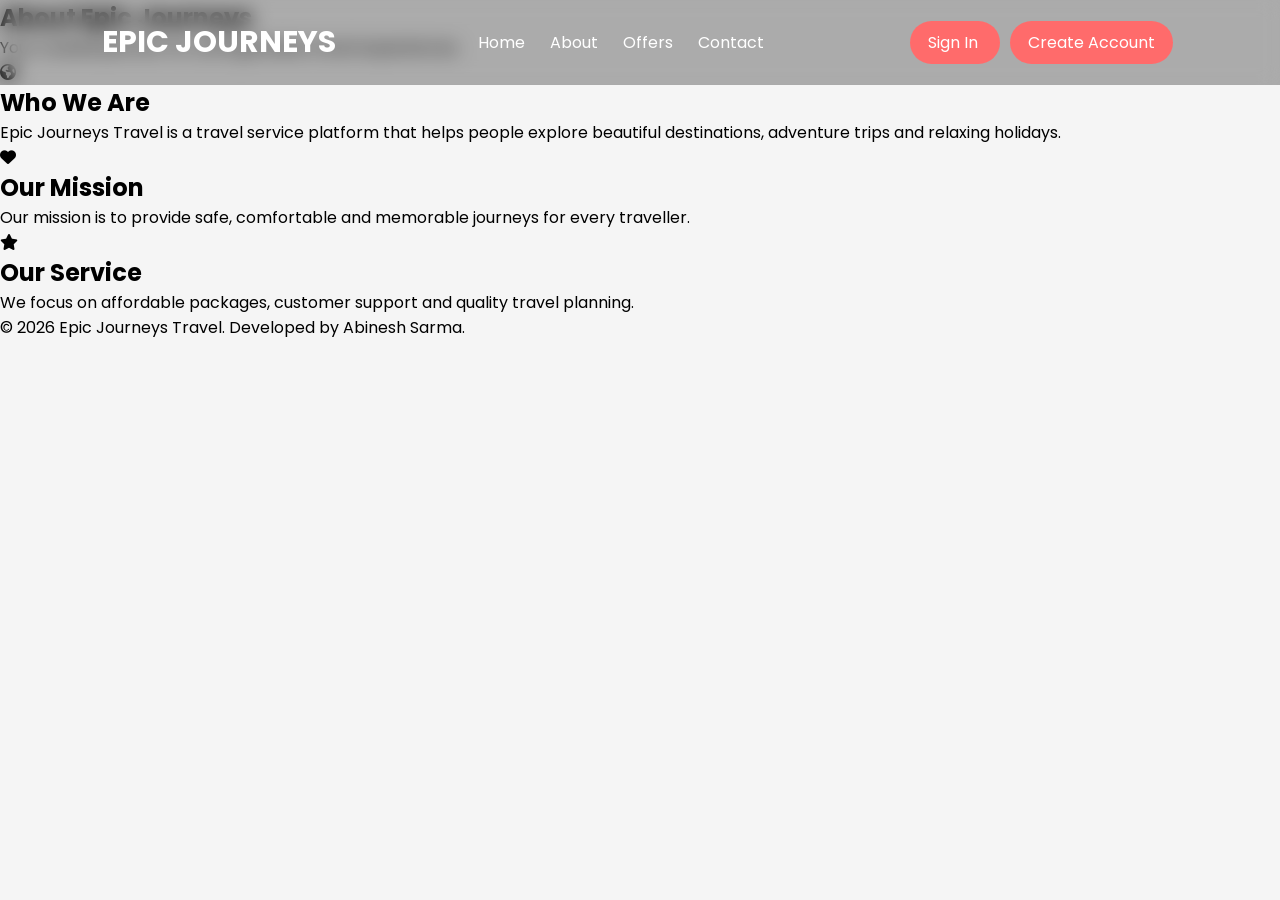
==== about.html @ 9c78f05d "Create about.html" ====
<!DOCTYPE html>
<html lang="en">

<head>

<meta charset="UTF-8">
<meta name="viewport" content="width=device-width, initial-scale=1.0">

<title>About Us | Epic Journeys</title>

<link rel="stylesheet" href="style.css">

<link rel="stylesheet"
href="https://cdnjs.cloudflare.com/ajax/libs/font-awesome/6.6.0/css/all.min.css">

</head>


<body>


<nav>

<div class="logo">
EPIC JOURNEYS
</div>


<div class="menu">

<a href="index.html">Home</a>

<a href="about.html">About</a>

<a href="offers.html">Offers</a>

<a href="contact.html">Contact</a>

</div>


<div class="account-buttons">

<a href="signin.html">
Sign In
</a>

<a href="signup.html">
Create Account
</a>

</div>


</nav>





<section class="page-banner">


<h1>
About Epic Journeys
</h1>


<p>
Your trusted partner for unforgettable travel experiences.
</p>


</section>







<section class="about-content">


<div class="about-box">


<i class="fa-solid fa-earth-americas"></i>


<h2>
Who We Are
</h2>


<p>

Epic Journeys Travel is a travel service platform
that helps people explore beautiful destinations,
adventure trips and relaxing holidays.

</p>


</div>





<div class="about-box">


<i class="fa-solid fa-heart"></i>


<h2>
Our Mission
</h2>


<p>

Our mission is to provide safe, comfortable and
memorable journeys for every traveller.

</p>


</div>





<div class="about-box">


<i class="fa-solid fa-star"></i>


<h2>
Our Service
</h2>


<p>

We focus on affordable packages, customer support
and quality travel planning.

</p>


</div>



</section>






<footer>

<p>

© 2026 Epic Journeys Travel.
Developed by Abinesh Sarma.

</p>

</footer>


</body>

</html>
---- style.css ----
@import url('https://fonts.googleapis.com/css2?family=Poppins:wght@300;400;600;700&display=swap');


*{
    margin:0;
    padding:0;
    box-sizing:border-box;
    font-family:'Poppins',sans-serif;
}


body{
    background:#f5f5f5;
}



/* HOME BACKGROUND */

header{

    min-height:100vh;

    background:
    linear-gradient(
    rgba(0,0,0,.55),
    rgba(0,0,0,.55)
    ),
    url("one.jpg");

    background-size:cover;
    background-position:center;

    animation:bgMove 12s infinite alternate;

}



@keyframes bgMove{

    from{
        background-position:left center;
    }

    to{
        background-position:right center;
    }

}




/* NAVBAR */

nav{

    display:flex;

    justify-content:space-between;

    align-items:center;

    padding:20px 8%;

    position:fixed;

    width:100%;

    background:rgba(0,0,0,.3);

    backdrop-filter:blur(10px);

    z-index:1000;

}



.logo{

    color:white;

    font-size:30px;

    font-weight:700;

    animation:slideLeft 1s;

}



.menu{

    display:flex;

    gap:25px;

}



.menu a{

    color:white;

    text-decoration:none;

    transition:.4s;

}



.menu a:hover{

    color:#ff6b6b;

    transform:scale(1.1);

}




.account-buttons a{

    background:#ff6b6b;

    color:white;

    padding:10px 18px;

    margin:5px;

    text-decoration:none;

    border-radius:30px;

    transition:.4s;

}



.account-buttons a:hover{

    transform:scale(1.1);

    background:crimson;

}




/* HERO ANIMATION */


.hero{

    min-height:100vh;

    display:flex;

    justify-content:center;

    align-items:center;

    flex-direction:column;

    text-align:center;

    color:white;

    animation:fadeUp 1.5s;

}



.hero h1{

    font-size:60px;

    animation:zoom 1.5s;

}



.hero span{

    letter-spacing:5px;

}



.hero a{

    margin-top:30px;

    padding:15px 35px;

    background:#ff6b6b;

    color:white;

    text-decoration:none;

    border-radius:30px;

    transition:.4s;

}



.hero a:hover{

    transform:scale(1.15);

}






/* CARDS */


.card{

    transition:.5s;

}



.card:hover{

    transform:translateY(-15px) scale(1.03);

    box-shadow:0 15px 30px #aaa;

}




.card img{

    transition:.5s;

}



.card:hover img{

    transform:scale(1.1);

}






/* BUTTON */


button{

    transition:.4s;

}


button:hover{

    transform:scale(1.05);

}






/* LOGIN SIGNUP GLASS DESIGN */


.auth-page,
.form-page{

    min-height:100vh;

    display:flex;

    justify-content:center;

    align-items:center;

    background:

    linear-gradient(
    rgba(0,0,0,.5),
    rgba(0,0,0,.5)
    ),

    url("one.jpg");

    background-size:cover;

}



.auth-box,
.form-box{

    width:90%;

    max-width:420px;

    padding:40px;

    background:rgba(255,255,255,.15);

    backdrop-filter:blur(15px);

    border-radius:20px;

    color:white;

    animation:zoom 1s;

}



.auth-box input,
.form-box input,
.form-box textarea,
.form-box select{

    width:100%;

    padding:15px;

    margin:10px 0;

    border:none;

    border-radius:30px;

}




.auth-box button,
.form-box button{

    width:100%;

    padding:15px;

    border:none;

    border-radius:30px;

    background:#ff6b6b;

    color:white;

    cursor:pointer;

}





/* ANIMATION */


@keyframes fadeUp{

from{

opacity:0;

transform:translateY(50px);

}

to{

opacity:1;

transform:translateY(0);

}

}




@keyframes zoom{

from{

opacity:0;

transform:scale(.7);

}


to{

opacity:1;

transform:scale(1);

}

}




@keyframes slideLeft{

from{

transform:translateX(-100px);

opacity:0;

}


to{

transform:translateX(0);

opacity:1;

}

}





/* MOBILE */


@media(max-width:768px){


.hero h1{

font-size:35px;

}


.menu{

display:none;

}


.account-buttons{

display:none;

}


.logo{

font-size:22px;

}


}
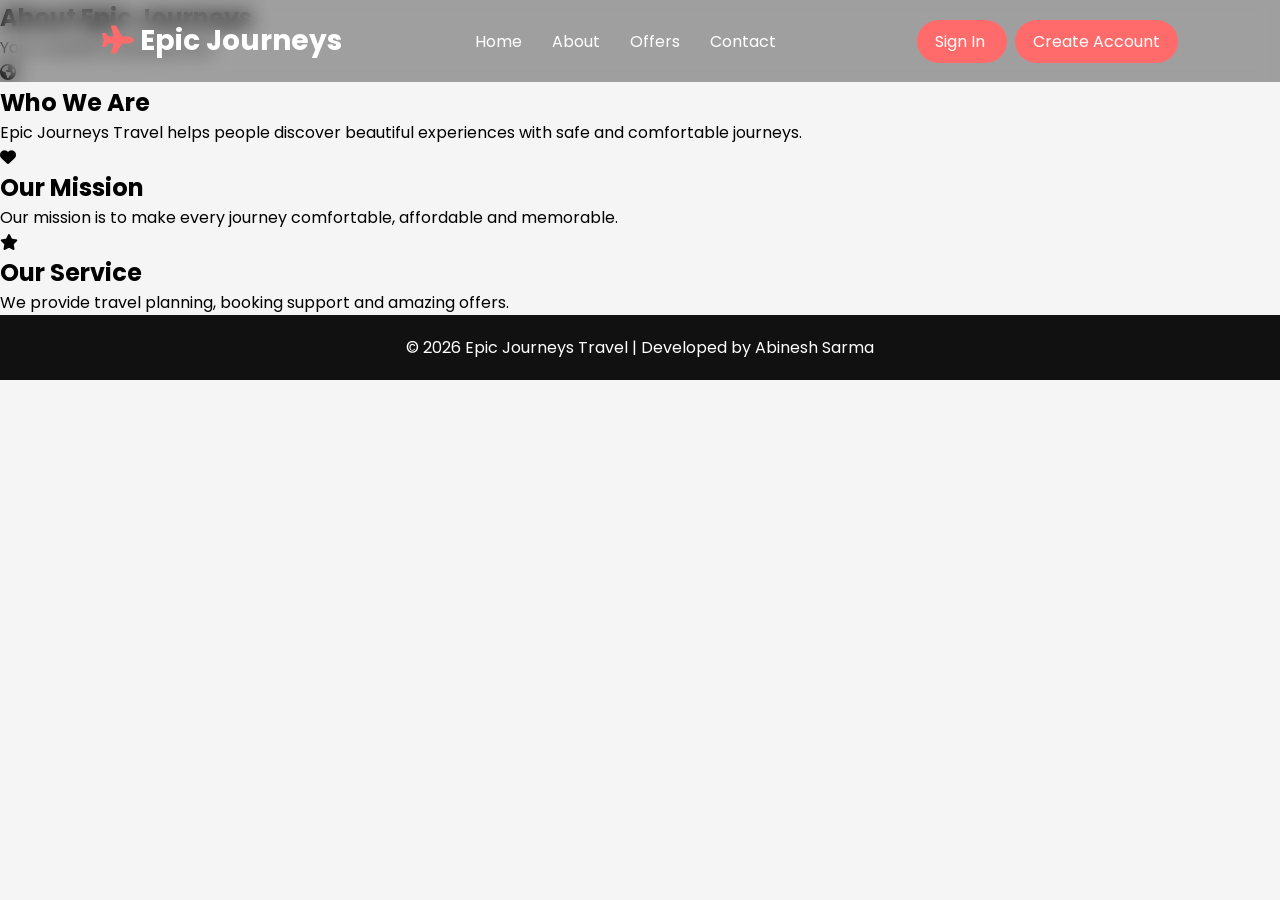
==== commit dbbc213b: "Update about.html" ====
--- a/about.html
+++ b/about.html
@@ -6,7 +6,7 @@
 <meta charset="UTF-8">
 <meta name="viewport" content="width=device-width, initial-scale=1.0">
 
-<title>About Us | Epic Journeys</title>
+<title>About Us - Epic Journeys</title>
 
 <link rel="stylesheet" href="style.css">
 
@@ -19,14 +19,20 @@
 <body>
 
 
-<nav>
+
+<nav class="navbar">
+
 
 <div class="logo">
-EPIC JOURNEYS
-</div>
-
-
-<div class="menu">
+
+<i class="fa-solid fa-plane"></i>
+Epic Journeys
+
+</div>
+
+
+
+<div class="nav-links">
 
 <a href="index.html">Home</a>
 
@@ -39,20 +45,26 @@
 </div>
 
 
-<div class="account-buttons">
+
+<div class="nav-buttons">
 
 <a href="signin.html">
 Sign In
 </a>
 
+
 <a href="signup.html">
 Create Account
 </a>
 
+
 </div>
 
 
 </nav>
+
+
+
 
 
 
@@ -67,7 +79,7 @@
 
 
 <p>
-Your trusted partner for unforgettable travel experiences.
+Your trusted travel partner
 </p>
 
 
@@ -79,10 +91,11 @@
 
 
 
-<section class="about-content">
-
-
-<div class="about-box">
+
+<section class="about-section">
+
+
+<div class="about-card">
 
 
 <i class="fa-solid fa-earth-americas"></i>
@@ -95,20 +108,21 @@
 
 <p>
 
-Epic Journeys Travel is a travel service platform
-that helps people explore beautiful destinations,
-adventure trips and relaxing holidays.
-
-</p>
-
-
-</div>
-
-
-
-
-
-<div class="about-box">
+Epic Journeys Travel helps people
+discover beautiful experiences with
+safe and comfortable journeys.
+
+</p>
+
+
+</div>
+
+
+
+
+
+
+<div class="about-card">
 
 
 <i class="fa-solid fa-heart"></i>
@@ -121,19 +135,21 @@
 
 <p>
 
-Our mission is to provide safe, comfortable and
-memorable journeys for every traveller.
-
-</p>
-
-
-</div>
-
-
-
-
-
-<div class="about-box">
+Our mission is to make every journey
+comfortable, affordable and memorable.
+
+</p>
+
+
+</div>
+
+
+
+
+
+
+
+<div class="about-card">
 
 
 <i class="fa-solid fa-star"></i>
@@ -146,8 +162,8 @@
 
 <p>
 
-We focus on affordable packages, customer support
-and quality travel planning.
+We provide travel planning,
+booking support and amazing offers.
 
 </p>
 
@@ -163,18 +179,22 @@
 
 
 
+
+
 <footer>
 
 <p>
 
-© 2026 Epic Journeys Travel.
-Developed by Abinesh Sarma.
+© 2026 Epic Journeys Travel |
+Developed by Abinesh Sarma
 
 </p>
 
 </footer>
 
 
+
+
 </body>
 
 </html>
--- a/style.css
+++ b/style.css
@@ -9,15 +9,21 @@
 }
 
 
+html{
+    scroll-behavior:smooth;
+}
+
+
 body{
     background:#f5f5f5;
 }
 
 
 
-/* HOME BACKGROUND */
-
-header{
+/* ================= HOME HEADER ================= */
+
+
+.home-header{
 
     min-height:100vh;
 
@@ -29,6 +35,7 @@
     url("one.jpg");
 
     background-size:cover;
+
     background-position:center;
 
     animation:bgMove 12s infinite alternate;
@@ -39,22 +46,28 @@
 
 @keyframes bgMove{
 
-    from{
-        background-position:left center;
-    }
-
-    to{
-        background-position:right center;
-    }
-
-}
-
-
-
-
-/* NAVBAR */
-
-nav{
+from{
+background-position:left center;
+}
+
+to{
+background-position:right center;
+}
+
+}
+
+
+
+
+
+/* ================= NAVBAR ================= */
+
+
+.navbar{
+
+    width:100%;
+
+    padding:20px 8%;
 
     display:flex;
 
@@ -62,18 +75,16 @@
 
     align-items:center;
 
-    padding:20px 8%;
-
     position:fixed;
 
-    width:100%;
-
-    background:rgba(0,0,0,.3);
+    top:0;
+
+    z-index:1000;
+
+    background:rgba(0,0,0,.35);
 
     backdrop-filter:blur(10px);
 
-    z-index:1000;
-
 }
 
 
@@ -82,418 +93,431 @@
 
     color:white;
 
-    font-size:30px;
+    font-size:28px;
 
     font-weight:700;
 
-    animation:slideLeft 1s;
-
-}
-
-
-
-.menu{
+}
+
+
+
+.logo i{
+
+    color:#ff6b6b;
+
+}
+
+
+
+.nav-links{
 
     display:flex;
 
-    gap:25px;
-
-}
-
-
-
-.menu a{
+    gap:30px;
+
+}
+
+
+
+.nav-links a{
 
     color:white;
 
     text-decoration:none;
 
+    transition:.3s;
+
+}
+
+
+
+.nav-links a:hover{
+
+    color:#ff6b6b;
+
+}
+
+
+
+
+
+.nav-buttons a{
+
+    color:white;
+
+    text-decoration:none;
+
+    background:#ff6b6b;
+
+    padding:10px 18px;
+
+    border-radius:30px;
+
+    margin-left:8px;
+
     transition:.4s;
 
 }
 
 
 
-.menu a:hover{
+.nav-buttons a:hover{
+
+    background:crimson;
+
+    transform:scale(1.1);
+
+}
+
+
+
+
+
+
+
+/* ================= HERO ================= */
+
+
+
+.hero{
+
+    min-height:100vh;
+
+    display:flex;
+
+    justify-content:center;
+
+    align-items:center;
+
+    text-align:center;
+
+    color:white;
+
+    padding:20px;
+
+}
+
+
+
+.hero-content{
+
+    animation:fadeUp 1.5s;
+
+}
+
+
+
+.hero h4{
+
+    letter-spacing:5px;
+
+}
+
+
+
+.hero h1{
+
+    font-size:65px;
+
+    line-height:1.2;
+
+    margin:20px 0;
+
+}
+
+
+
+.hero p{
+
+    font-size:18px;
+
+    max-width:650px;
+
+}
+
+
+
+.hero-buttons{
+
+    margin-top:35px;
+
+}
+
+
+
+.hero-buttons a{
+
+    display:inline-block;
+
+    padding:14px 35px;
+
+    margin:10px;
+
+    background:#ff6b6b;
+
+    color:white;
+
+    border-radius:30px;
+
+    text-decoration:none;
+
+    transition:.4s;
+
+}
+
+
+
+.hero-buttons a:hover{
+
+    transform:translateY(-8px);
+
+    background:crimson;
+
+}
+
+
+
+
+
+
+
+
+/* ================= SERVICES ================= */
+
+
+.services{
+
+    padding:80px 8%;
+
+    text-align:center;
+
+}
+
+
+
+.services h2{
+
+    font-size:40px;
+
+    margin-bottom:40px;
+
+}
+
+
+
+.service-container{
+
+    display:grid;
+
+    grid-template-columns:
+    repeat(auto-fit,minmax(250px,1fr));
+
+    gap:30px;
+
+}
+
+
+
+.service-card{
+
+    background:white;
+
+    padding:35px;
+
+    border-radius:20px;
+
+    box-shadow:0 10px 25px #ddd;
+
+    transition:.5s;
+
+}
+
+
+
+.service-card:hover{
+
+    transform:translateY(-15px);
+
+}
+
+
+
+.service-card i{
+
+    font-size:45px;
 
     color:#ff6b6b;
 
-    transform:scale(1.1);
-
-}
-
-
-
-
-.account-buttons a{
+    margin-bottom:15px;
+
+}
+
+
+
+
+
+
+
+/* ================= BANNERS ================= */
+
+
+.offer-banner,
+.booking-banner{
+
+    margin:50px 8%;
+
+    padding:60px 20px;
+
+    text-align:center;
+
+    color:white;
+
+    border-radius:20px;
+
+    background:
+
+    linear-gradient(
+    rgba(0,0,0,.55),
+    rgba(0,0,0,.55)
+    ),
+
+    url("one.jpg");
+
+    background-size:cover;
+
+}
+
+
+
+.offer-banner a,
+.booking-banner a{
+
+    display:inline-block;
+
+    margin-top:20px;
+
+    padding:12px 30px;
 
     background:#ff6b6b;
 
     color:white;
 
-    padding:10px 18px;
-
-    margin:5px;
-
     text-decoration:none;
 
     border-radius:30px;
 
-    transition:.4s;
-
-}
-
-
-
-.account-buttons a:hover{
-
-    transform:scale(1.1);
-
-    background:crimson;
-
-}
-
-
-
-
-/* HERO ANIMATION */
-
-
-.hero{
-
-    min-height:100vh;
-
-    display:flex;
-
-    justify-content:center;
-
-    align-items:center;
-
-    flex-direction:column;
+}
+
+
+
+
+
+/* ================= FOOTER ================= */
+
+
+footer{
+
+    background:#111;
+
+    color:white;
 
     text-align:center;
 
-    color:white;
-
-    animation:fadeUp 1.5s;
-
-}
-
+    padding:20px;
+
+}
+
+
+
+
+
+
+/* ================= ANIMATION ================= */
+
+
+@keyframes fadeUp{
+
+from{
+
+opacity:0;
+
+transform:translateY(50px);
+
+}
+
+
+to{
+
+opacity:1;
+
+transform:translateY(0);
+
+}
+
+}
+
+
+
+
+
+
+
+/* ================= MOBILE ================= */
+
+
+@media(max-width:768px){
+
+
+.navbar{
+
+    padding:15px;
+
+}
+
+
+.nav-links{
+
+    display:none;
+
+}
+
+
+.logo{
+
+    font-size:20px;
+
+}
+
+
+.nav-buttons a{
+
+    padding:8px;
+
+    font-size:12px;
+
+}
 
 
 .hero h1{
 
-    font-size:60px;
-
-    animation:zoom 1.5s;
-
-}
-
-
-
-.hero span{
-
-    letter-spacing:5px;
-
-}
-
-
-
-.hero a{
-
-    margin-top:30px;
-
-    padding:15px 35px;
-
-    background:#ff6b6b;
-
-    color:white;
-
-    text-decoration:none;
-
-    border-radius:30px;
-
-    transition:.4s;
-
-}
-
-
-
-.hero a:hover{
-
-    transform:scale(1.15);
-
-}
-
-
-
-
-
-
-/* CARDS */
-
-
-.card{
-
-    transition:.5s;
-
-}
-
-
-
-.card:hover{
-
-    transform:translateY(-15px) scale(1.03);
-
-    box-shadow:0 15px 30px #aaa;
-
-}
-
-
-
-
-.card img{
-
-    transition:.5s;
-
-}
-
-
-
-.card:hover img{
-
-    transform:scale(1.1);
-
-}
-
-
-
-
-
-
-/* BUTTON */
-
-
-button{
-
-    transition:.4s;
-
-}
-
-
-button:hover{
-
-    transform:scale(1.05);
-
-}
-
-
-
-
-
-
-/* LOGIN SIGNUP GLASS DESIGN */
-
-
-.auth-page,
-.form-page{
-
-    min-height:100vh;
-
-    display:flex;
-
-    justify-content:center;
-
-    align-items:center;
-
-    background:
-
-    linear-gradient(
-    rgba(0,0,0,.5),
-    rgba(0,0,0,.5)
-    ),
-
-    url("one.jpg");
-
-    background-size:cover;
-
-}
-
-
-
-.auth-box,
-.form-box{
-
-    width:90%;
-
-    max-width:420px;
-
-    padding:40px;
-
-    background:rgba(255,255,255,.15);
-
-    backdrop-filter:blur(15px);
-
-    border-radius:20px;
-
-    color:white;
-
-    animation:zoom 1s;
-
-}
-
-
-
-.auth-box input,
-.form-box input,
-.form-box textarea,
-.form-box select{
-
-    width:100%;
-
-    padding:15px;
-
-    margin:10px 0;
-
-    border:none;
-
-    border-radius:30px;
-
-}
-
-
-
-
-.auth-box button,
-.form-box button{
-
-    width:100%;
-
-    padding:15px;
-
-    border:none;
-
-    border-radius:30px;
-
-    background:#ff6b6b;
-
-    color:white;
-
-    cursor:pointer;
-
-}
-
-
-
-
-
-/* ANIMATION */
-
-
-@keyframes fadeUp{
-
-from{
-
-opacity:0;
-
-transform:translateY(50px);
-
-}
-
-to{
-
-opacity:1;
-
-transform:translateY(0);
-
-}
-
-}
-
-
-
-
-@keyframes zoom{
-
-from{
-
-opacity:0;
-
-transform:scale(.7);
-
-}
-
-
-to{
-
-opacity:1;
-
-transform:scale(1);
-
-}
-
-}
-
-
-
-
-@keyframes slideLeft{
-
-from{
-
-transform:translateX(-100px);
-
-opacity:0;
-
-}
-
-
-to{
-
-transform:translateX(0);
-
-opacity:1;
-
-}
-
-}
-
-
-
-
-
-/* MOBILE */
-
-
-@media(max-width:768px){
-
-
-.hero h1{
-
-font-size:35px;
-
-}
-
-
-.menu{
-
-display:none;
-
-}
-
-
-.account-buttons{
-
-display:none;
-
-}
-
-
-.logo{
-
-font-size:22px;
-
-}
-
-
-}
+    font-size:35px;
+
+}
+
+
+.hero h4{
+
+    font-size:12px;
+
+}
+
+
+.offer-banner,
+.booking-banner{
+
+    margin:20px;
+
+}
+
+
+}
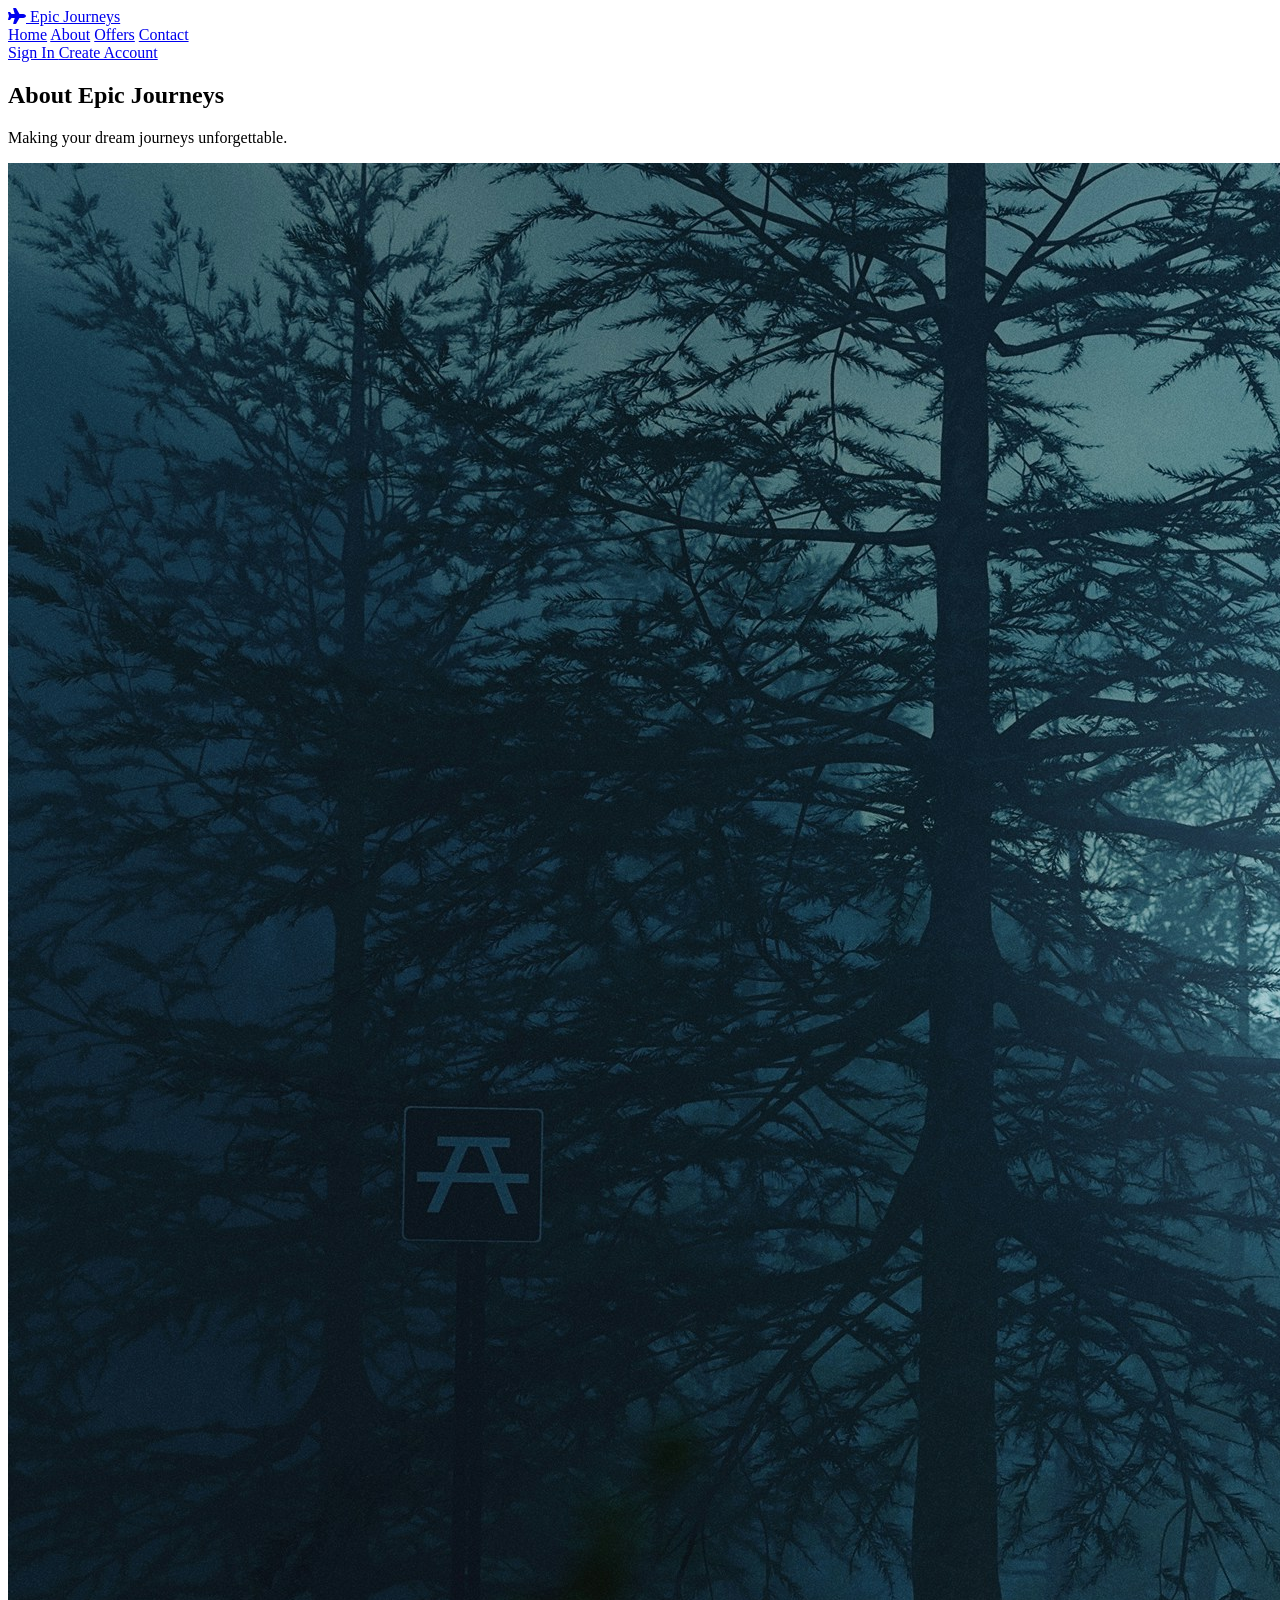
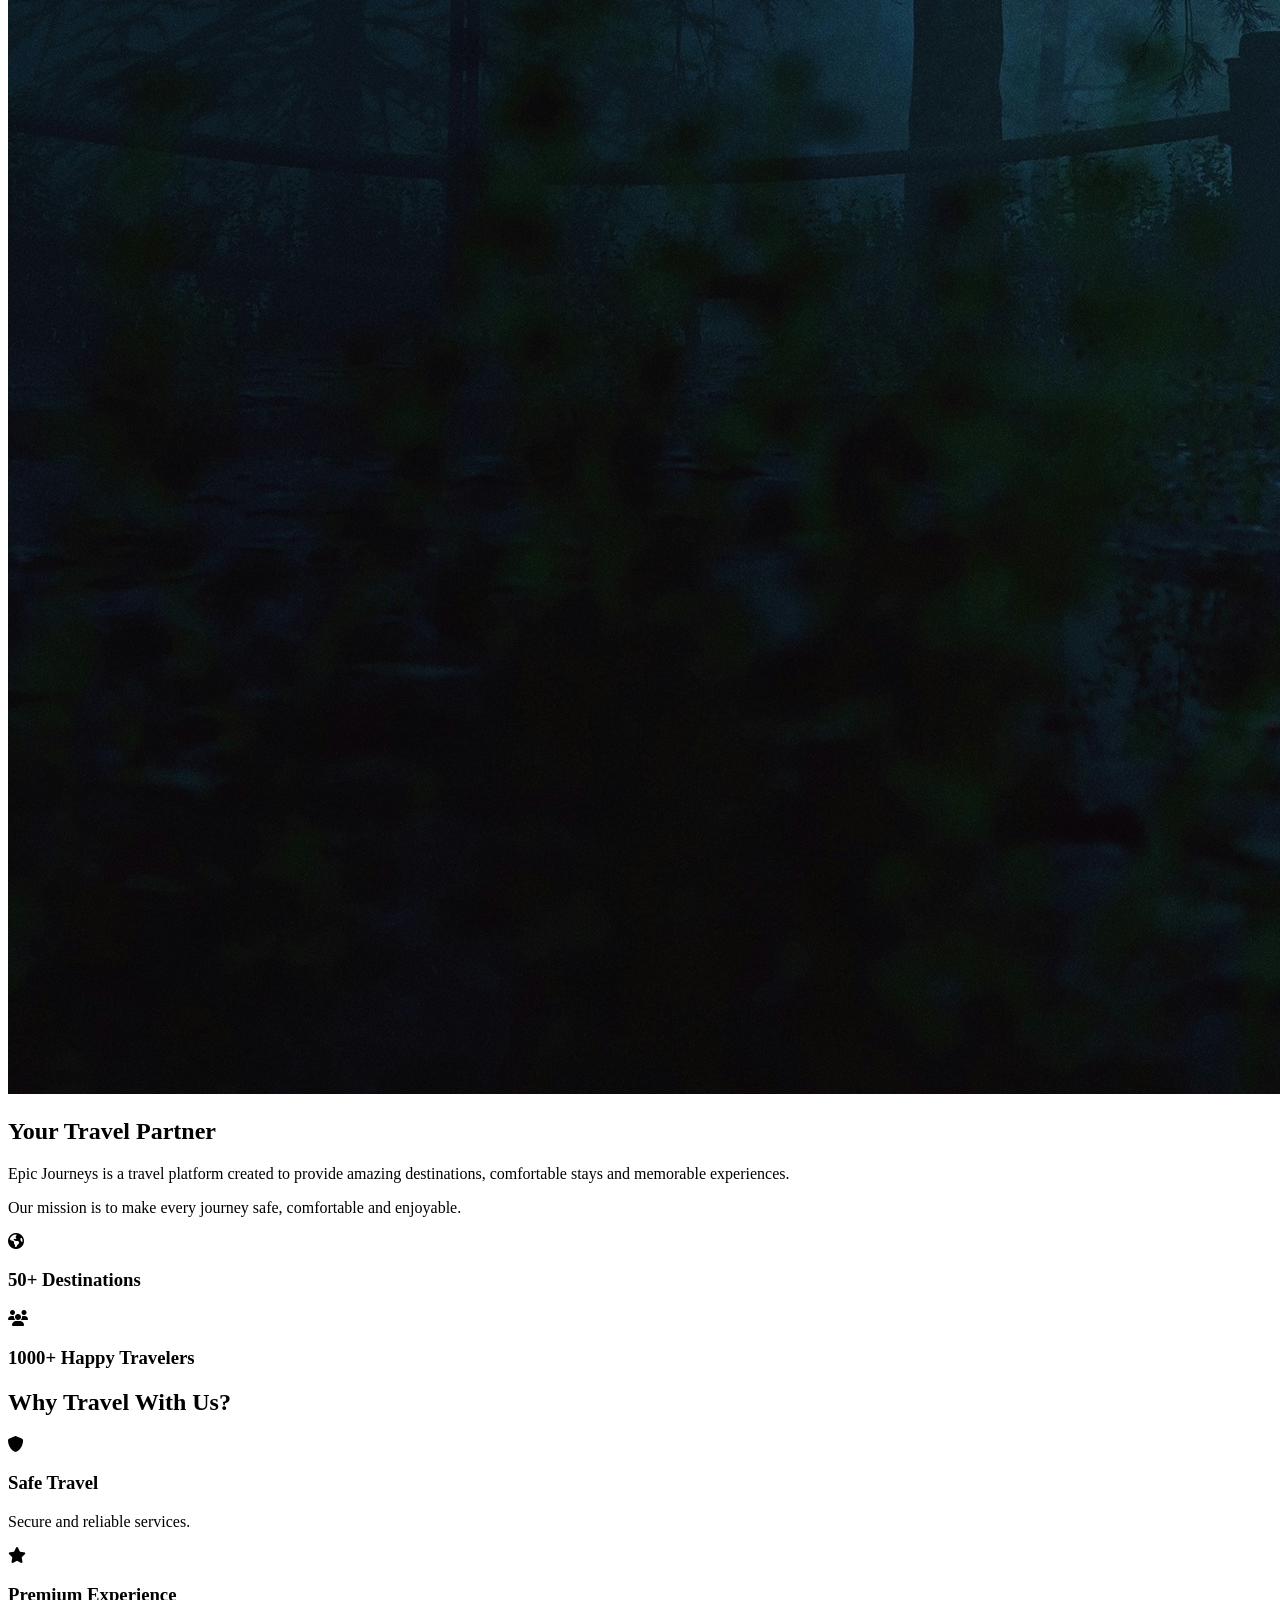
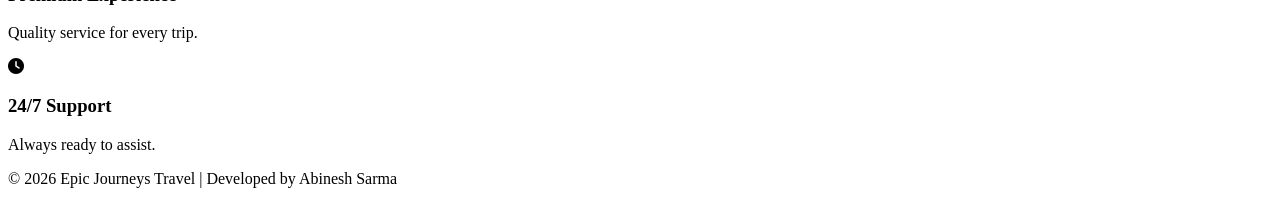
==== commit 26255e32: "Update about.html" ====
--- a/about.html
+++ b/about.html
@@ -4,15 +4,20 @@
 <head>
 
 <meta charset="UTF-8">
+
 <meta name="viewport" content="width=device-width, initial-scale=1.0">
 
-<title>About Us - Epic Journeys</title>
-
-<link rel="stylesheet" href="style.css">
+
+<title>About Us | Epic Journeys</title>
+
+
+<link rel="stylesheet" href="css/about.css">
+
 
 <link rel="stylesheet"
 href="https://cdnjs.cloudflare.com/ajax/libs/font-awesome/6.6.0/css/all.min.css">
 
+
 </head>
 
 
@@ -20,20 +25,26 @@
 
 
 
+<header class="about-header">
+
+
+
 <nav class="navbar">
 
 
-<div class="logo">
+<a href="index.html" class="logo">
 
 <i class="fa-solid fa-plane"></i>
+
 Epic Journeys
 
-</div>
+</a>
 
 
 
 <div class="nav-links">
 
+
 <a href="index.html">Home</a>
 
 <a href="about.html">About</a>
@@ -42,11 +53,14 @@
 
 <a href="contact.html">Contact</a>
 
-</div>
+
+</div>
+
 
 
 
 <div class="nav-buttons">
+
 
 <a href="signin.html">
 Sign In
@@ -61,16 +75,14 @@
 </div>
 
 
+
 </nav>
 
 
 
 
 
-
-
-
-<section class="page-banner">
+<section class="banner">
 
 
 <h1>
@@ -79,13 +91,16 @@
 
 
 <p>
-Your trusted travel partner
+Making your dream journeys unforgettable.
 </p>
 
 
 </section>
 
 
+</header>
+
+
 
 
 
@@ -95,81 +110,160 @@
 <section class="about-section">
 
 
-<div class="about-card">
-
+
+<div class="about-image">
+
+
+<img src="one.jpg">
+
+
+</div>
+
+
+
+
+
+<div class="about-content">
+
+
+<h2>
+Your Travel Partner
+</h2>
+
+
+
+<p>
+
+Epic Journeys is a travel platform created to
+provide amazing destinations, comfortable stays
+and memorable experiences.
+
+</p>
+
+
+
+<p>
+
+Our mission is to make every journey safe,
+comfortable and enjoyable.
+
+</p>
+
+
+
+
+<div class="about-cards">
+
+
+
+<div>
 
 <i class="fa-solid fa-earth-americas"></i>
 
+<h3>
+50+ Destinations
+</h3>
+
+</div>
+
+
+
+
+
+<div>
+
+<i class="fa-solid fa-users"></i>
+
+<h3>
+1000+ Happy Travelers
+</h3>
+
+</div>
+
+
+
+</div>
+
+
+
+</div>
+
+
+</section>
+
+
+
+
+
+
+
+
+<section class="mission">
+
 
 <h2>
-Who We Are
+Why Travel With Us?
 </h2>
 
 
-<p>
-
-Epic Journeys Travel helps people
-discover beautiful experiences with
-safe and comfortable journeys.
-
-</p>
-
-
-</div>
-
-
-
-
-
-
-<div class="about-card">
-
-
-<i class="fa-solid fa-heart"></i>
-
-
-<h2>
-Our Mission
-</h2>
-
-
-<p>
-
-Our mission is to make every journey
-comfortable, affordable and memorable.
-
-</p>
-
-
-</div>
-
-
-
-
-
-
-
-<div class="about-card">
-
+
+<div class="mission-box">
+
+
+
+<div class="box">
+
+<i class="fa-solid fa-shield"></i>
+
+<h3>
+Safe Travel
+</h3>
+
+<p>
+Secure and reliable services.
+</p>
+
+</div>
+
+
+
+
+
+<div class="box">
 
 <i class="fa-solid fa-star"></i>
 
-
-<h2>
-Our Service
-</h2>
-
-
-<p>
-
-We provide travel planning,
-booking support and amazing offers.
-
-</p>
-
-
-</div>
-
+<h3>
+Premium Experience
+</h3>
+
+<p>
+Quality service for every trip.
+</p>
+
+</div>
+
+
+
+
+
+<div class="box">
+
+<i class="fa-solid fa-clock"></i>
+
+<h3>
+24/7 Support
+</h3>
+
+<p>
+Always ready to assist.
+</p>
+
+</div>
+
+
+
+</div>
 
 
 </section>
@@ -183,18 +277,22 @@
 
 <footer>
 
-<p>
-
-© 2026 Epic Journeys Travel |
-Developed by Abinesh Sarma
-
-</p>
+
+<p>
+© 2026 Epic Journeys Travel | Developed by Abinesh Sarma
+</p>
+
 
 </footer>
 
 
 
 
+
+
+<script src="js/about.js"></script>
+
+
 </body>
 
 </html>
